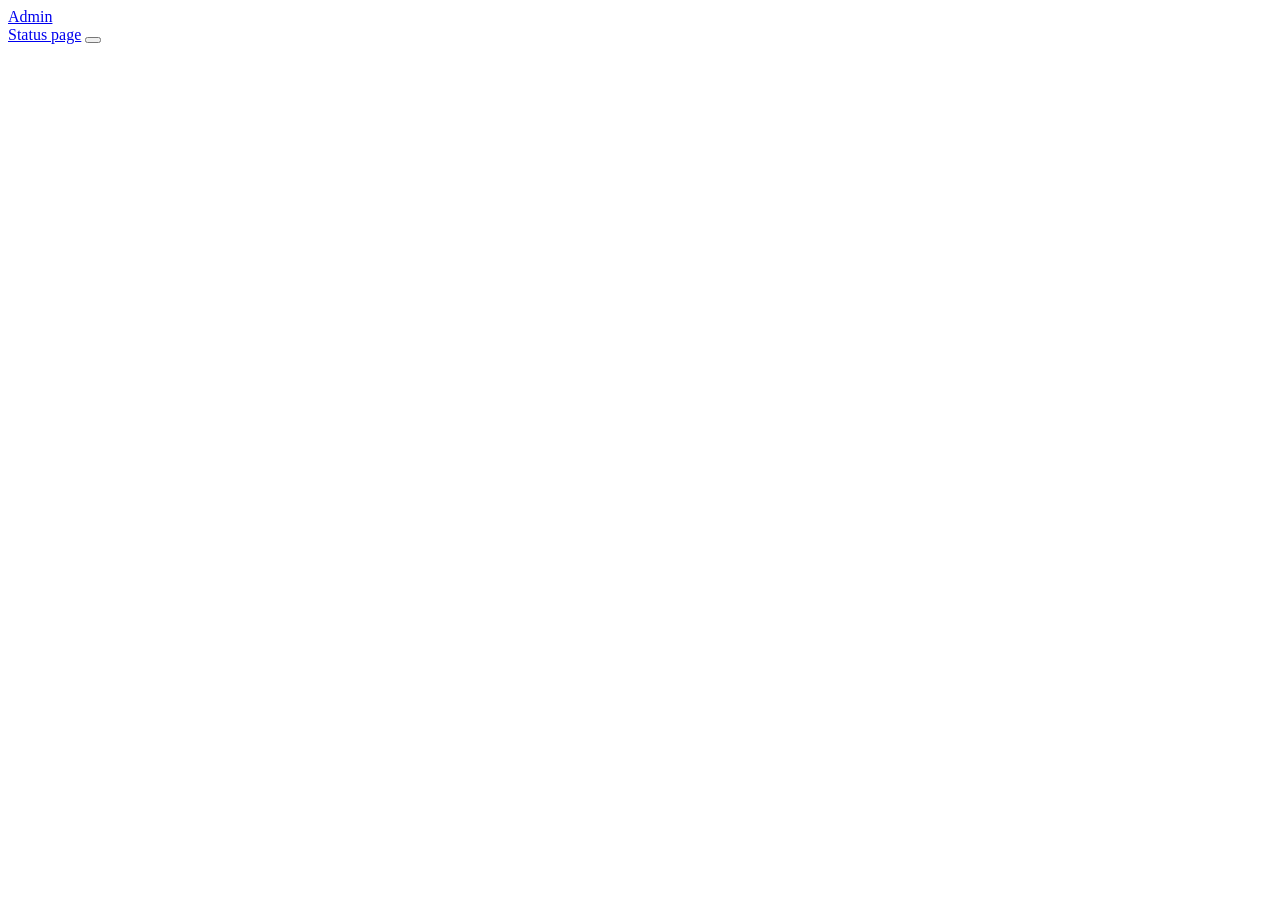
==== app/static/admin.html @ 8c06577c "Initial release: self-hosted uptime status page FastAPI + SQLAlchemy/Alembic (SQLite) backend with a" ====
<!doctype html>
<html lang="en" data-theme="dark">
<head>
  <meta charset="utf-8">
  <meta name="viewport" content="width=device-width, initial-scale=1">
  <meta name="robots" content="noindex, nofollow">
  <title>Admin · Status</title>
  <link rel="icon" href="/static/favicon.svg" type="image/svg+xml">
  <link rel="stylesheet" href="/static/css/style.css">
  <script src="/static/js/theme.js"></script>
  <script src="/static/js/common.js" defer></script>
  <script src="/static/js/admin.js" defer></script>
</head>
<body>
  <header class="topbar">
    <div class="container topbar-inner">
      <a class="brand" href="/admin"><span class="brand-mark" aria-hidden="true"></span><span>Admin</span></a>
      <nav class="nav" aria-label="Admin">
        <a href="/">Status page</a>
        <button class="link-btn" id="logout-btn" type="button" hidden>Sign out</button>
        <button class="icon-btn" id="theme-toggle" type="button" aria-label="Toggle theme"></button>
      </nav>
    </div>
  </header>

  <!-- Login -->
  <main id="login-view" class="login-wrap" hidden>
    <form id="login-form" class="card login-card" autocomplete="on" novalidate>
      <div>
        <h1>Sign in</h1>
        <p class="muted small">Administrator access to the status page.</p>
      </div>
      <label class="field"><span>Username</span>
        <input name="username" autocomplete="username" required maxlength="64" autocapitalize="none" spellcheck="false">
      </label>
      <label class="field"><span>Password</span>
        <input name="password" type="password" autocomplete="current-password" required maxlength="1024">
      </label>
      <p class="error-box" id="login-error" role="alert" hidden></p>
      <button class="btn primary" type="submit">Sign in</button>
    </form>
  </main>

  <!-- Dashboard -->
  <main id="app-view" class="container" hidden>
    <section class="hero">
      <p class="hero-label s-operational">Dashboard</p>
      <h1>Monitors</h1>
      <p class="hero-desc">Add the domains you want to watch. Each one is requested on its own interval and its response time is recorded.</p>
    </section>

    <section class="section">
      <div class="section-head">
        <div><h2>Monitors</h2><p class="muted" id="monitor-count"></p></div>
        <button class="btn primary" id="add-btn" type="button">+ Add monitor</button>
      </div>
      <div class="card table-wrap">
        <table>
          <thead><tr><th>Service</th><th>Status</th><th>Interval</th><th>Last check</th><th>Response</th><th><span hidden>Actions</span></th></tr></thead>
          <tbody id="monitor-rows"></tbody>
        </table>
      </div>
    </section>

    <section class="section">
      <div class="section-head"><div><h2>Incidents</h2><p class="muted">Recorded automatically when a service goes down. Delete false alarms here.</p></div></div>
      <div class="card table-wrap">
        <table>
          <thead><tr><th>Service</th><th>Started</th><th>Duration</th><th>Reason</th><th><span hidden>Actions</span></th></tr></thead>
          <tbody id="incident-rows"></tbody>
        </table>
      </div>
    </section>

    <section class="section">
      <div class="section-head"><div><h2>Page settings</h2><p class="muted">Shown at the top of the public status page.</p></div></div>
      <form id="settings-form" class="card settings-card" novalidate>
        <div class="form-grid">
          <label class="field full"><span>Title</span><input name="title" required maxlength="80"></label>
          <label class="field full"><span>Description</span><textarea name="description" maxlength="300" rows="2"></textarea></label>
        </div>
        <p class="error-box" id="settings-error" role="alert" hidden></p>
        <div class="form-actions"><button class="btn primary" type="submit">Save settings</button></div>
      </form>
    </section>
  </main>

  <!-- Monitor editor -->
  <dialog id="monitor-dialog" aria-labelledby="monitor-dialog-title">
    <form id="monitor-form" class="dialog-body" novalidate>
      <h2 id="monitor-dialog-title">Add monitor</h2>
      <div class="form-grid">
        <label class="field"><span>Name</span><input name="name" required maxlength="100" placeholder="My website"></label>
        <label class="field"><span>Domain or URL</span><input name="url" required maxlength="2048" placeholder="example.com" autocapitalize="none" spellcheck="false" inputmode="url"></label>
        <label class="field full"><span>Description</span><input name="description" maxlength="500" placeholder="Optional, shown on the status page"></label>
        <label class="field"><span>Check interval (seconds)</span><input name="interval_seconds" type="number" min="10" max="86400" step="1" required value="60"><small>10 s to 24 h</small></label>
        <label class="field"><span>Timeout (seconds)</span><input name="timeout_seconds" type="number" min="1" max="60" step="1" required value="10"><small>Must be shorter than the interval</small></label>
        <label class="field"><span>Sort order</span><input name="sort_order" type="number" min="-10000" max="10000" step="1" value="0"><small>Lower numbers are shown first</small></label>
        <div class="field full">
          <span>Options</span>
          <div class="checks">
            <label class="check"><input type="checkbox" name="enabled" checked> Active</label>
            <label class="check"><input type="checkbox" name="is_public" checked> Show on status page</label>
            <label class="check"><input type="checkbox" name="show_url"> Show link publicly</label>
          </div>
        </div>
      </div>
      <p class="error-box" id="monitor-error" role="alert" hidden></p>
      <div class="recent" id="recent-checks" hidden>
        <h3>Recent checks</h3>
        <div class="recent-list" id="recent-list"></div>
      </div>
      <div class="form-actions">
        <button class="btn" type="button" id="monitor-cancel">Cancel</button>
        <button class="btn primary" type="submit">Save</button>
      </div>
    </form>
  </dialog>

  <!-- Confirmation -->
  <dialog id="confirm-dialog" aria-labelledby="confirm-title">
    <div class="dialog-body">
      <h2 id="confirm-title">Are you sure?</h2>
      <p class="muted" id="confirm-text"></p>
      <div class="form-actions">
        <button class="btn" type="button" id="confirm-cancel">Cancel</button>
        <button class="btn danger solid" type="button" id="confirm-ok">Delete</button>
      </div>
    </div>
  </dialog>
</body>
</html>
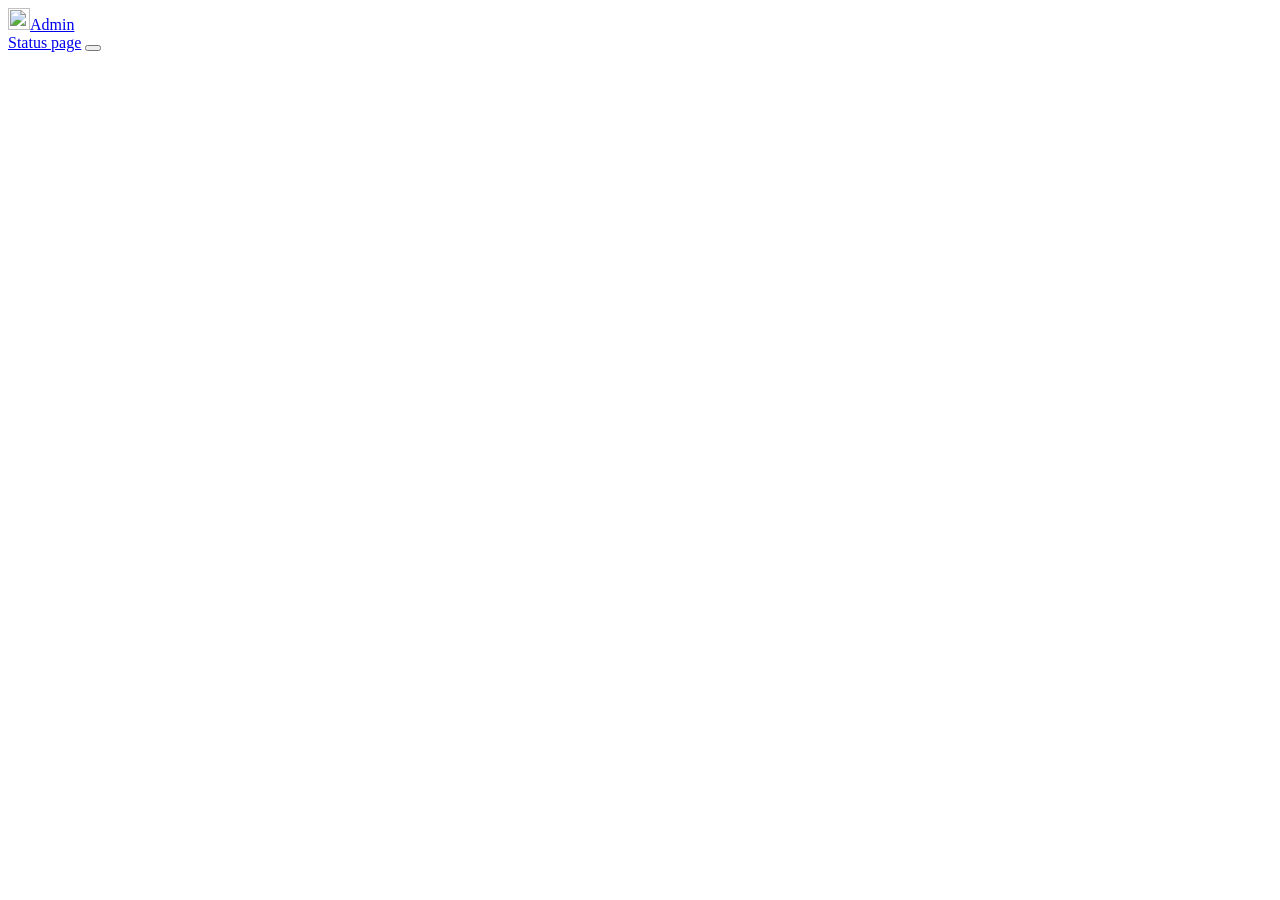
==== commit a7d56c13: "Show the real logo in the header The header brand mark was a plain gradient square, so the logo neve" ====
--- a/app/static/admin.html
+++ b/app/static/admin.html
@@ -14,7 +14,7 @@
 <body>
   <header class="topbar">
     <div class="container topbar-inner">
-      <a class="brand" href="/admin"><span class="brand-mark" aria-hidden="true"></span><span>Admin</span></a>
+      <a class="brand" href="/admin"><img class="brand-mark" src="/static/favicon.svg" alt="" width="22" height="22"><span>Admin</span></a>
       <nav class="nav" aria-label="Admin">
         <a href="/">Status page</a>
         <button class="link-btn" id="logout-btn" type="button" hidden>Sign out</button>
